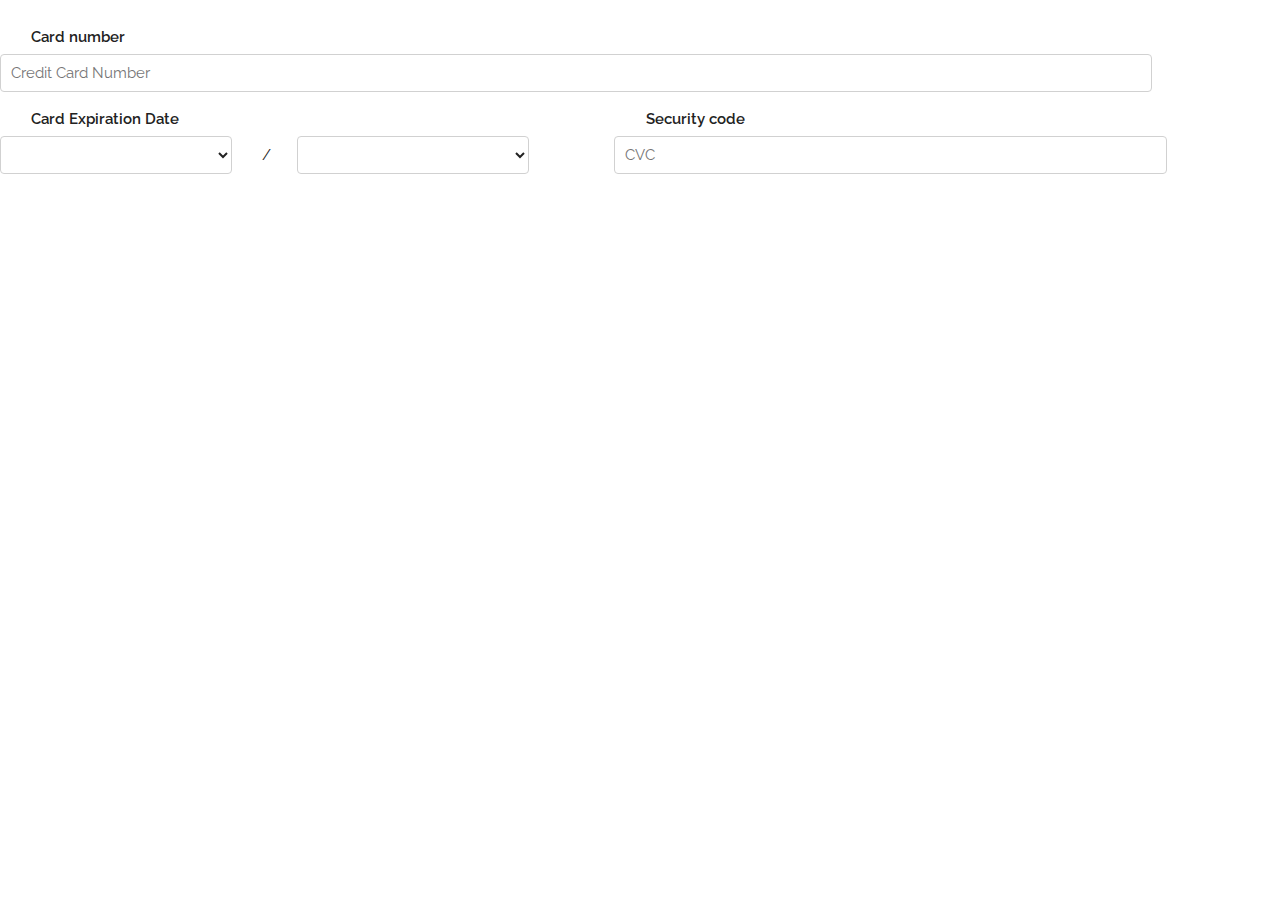
==== iframe/index.html @ d9374503 "initial commit" ====
<!DOCTYPE html>
<html lang="en">

<head>

  <!-- Basic Page Needs
  –––––––––––––––––––––––––––––––––––––––––––––––––– -->
  <meta charset="utf-8">
  <title>eProtect iFrame Enhancement Historic Version</title>
  <meta name="description" content="POC for the Litle based">
  <meta name="author" content="Team Unisaurus Rex">

  <!-- Mobile Specific Metas
  –––––––––––––––––––––––––––––––––––––––––––––––––– -->
  <meta name="viewport" content="width=device-width, initial-scale=1">

  <!-- Browser Specific Metas
  –––––––––––––––––––––––––––––––––––––––––––––––––– -->
  <meta http-equiv="X-UA-Compatible" content="IE=Edge" />

  <!-- FONT
  –––––––––––––––––––––––––––––––––––––––––––––––––– -->
  <link href="//fonts.googleapis.com/css?family=Raleway:400,300,600" rel="stylesheet" type="text/css">

  <!-- CSS
  –––––––––––––––––––––––––––––––––––––––––––––––––– -->
  <link rel="stylesheet" href="css/font-awesome.min.css">
  <link rel="stylesheet" href="css/normalize.css">
  <link rel="stylesheet" href="css/skeleton.css">

  <!-- Favicon
       –––––––––––––––––––––––––––––––––––––––––––––––––– -->
  <link rel="icon" type="image/png" href="images/favicon.ico">

</head>

<body>
  <input type="hidden" id="paypageRegistrationId" name="paypageRegistrationId">
  <input type="hidden" id="bin" name="bin">
  <input type="hidden" id="appPath" value="LitlePayPage">

  <form>
    <div class="positionNumberDiv">
      <div id="numberDiv" class="numberDiv">
        <label for="accountnumber">
          <span id="accountNumberLabelBefore"><a href="#"><i id="numTip" class="fa fa-question-circle tooltip" aria-hidden="true"><span class="tooltiptext"></span></i></a></span>
          <span id="accountNumberModalBefore"><a class="modals" href="#accountnumberModal" rel="modal:open"><i class="fa fa-question-circle" aria-hidden="true"></i></a></span>
          <span id="accountnumberModal" style="display:none;"></span>
          <span id="accountNumberLabelText">Card number</span>
        </label>
        <input type="text" id="accountnumber" name="pan" pattern="[0-9]{13,16}" placeholder="Credit Card Number">
        <i id="ccicon" class="fa fa-cc-amex" aria-hidden="true"></i>
      </div>
    </div>

    <div class="positionExpDateDiv">
      <div id="expDateDiv" class="expDateDiv">
        <label for="expMonth">

          <span id="expDateLabelBefore"><a href="#"><i id="expTip" class="fa fa-question-circle tooltip" aria-hidden="true"><span class="tooltiptext"></span></i></a></span>
          <span id="expDateLabelModalBefore"><a class="modals" href="#expDateModal" rel="modal:open"><i class="fa fa-question-circle" aria-hidden="true"></i></a></span>
          <span id="expDateModal" style="display:none;"></span>
          <span id="expDateLabelText">Card Expiration Date</span>
          <span id="expDateLabelAfter"></span>
        </label>

        <div id="expSelectDiv">
          <div id="expMonthDiv">
            <select name="expMonth" id="expMonth">
              <option value="01" selected="selected">01</option>
              <option value="02">02</option>
              <option value="03">03</option>
              <option value="04">04</option>
              <option value="05">05</option>
              <option value="06">06</option>
              <option value="07">07</option>
              <option value="08">08</option>
              <option value="09">09</option>
              <option value="10">10</option>
              <option value="11">11</option>
              <option value="12">12</option>
            </select>
          </div>
          <div id="expDividerDiv">
            <span id="expDividerBefore"></span>
            <span id="expDividerText"> / </span>
            <span id="expDividerAfter"></span>
          </div>
          <div id="expYearDiv">
            <select name="expYear" id="expYear">      
              <option value="17">2017</option>
              <option value="18">2018</option>
              <option value="19">2019</option>
              <option value="20">2020</option>
              <option value="21">2021</option>
              <option value="22">2022</option>
              <option value="23">2023</option>
              <option value="24">2024</option>
            </select>
          </div>
        </div>
      </div>
    </div>

    <div class="positionCvvDiv">
      <div id="cvvDiv" class="cvvDiv">
        <label for="cvc">
          <span id="cvvLabelBefore"><a href="#"><i id="cvcTip" class="fa fa-question-circle tooltip" aria-hidden="true"><span class="tooltiptext">
            <img src="images/amex_front.png" alt="Amex CVC"/>
            <img src="images/cc_back.png" alt="Amex CVC"/>                
          </span></i></a></span>

          <span id="cvvLabelModalBefore"><a class="modals" href="#cvvModal" rel="modal:open"><i class="fa fa-question-circle" aria-hidden="true"></i></a></span>
          <span id="cvvModal" style="display:none;">
            <img src="images/amex_front.png" alt="Amex CVC"/>
            <img src="images/cc_back.png" alt="Amex CVC"/>    
          </span>
          <span id="cvvLabelText">Security code</span>
          <span id="cvvLabelAfter"></span>
        </label>
        <input type="text" id="cvc" pattern="[0-9]{3,4}" name="cvc" placeholder="CVC">
      </div>
    </div>

  </form>
  
  <!-- Scripts  ––––––––––––––––––––––––––––––––––––––––––––––––––-->
  <script type="text/javascript"  src="js/jquery-1.12.4.min.js"></script>
  <script type="text/javascript" src="js/init.js"></script>
  <script type="text/javascript" src="js/utils.js"></script>

  <!-- Validation Scripts -->
  <script type="text/javascript" src="js/cvc-validation.js"></script>
  <script type="text/javascript" src="js/expiration-validation.js"></script>
  <script type="text/javascript" src="js/pan-validation.js"></script>

  <!-- Validation Utils -->
  <script type="text/javascript" src="js/formatPan.js"></script>

  <!-- Scripts that use previous scripts -->
  <script type="text/javascript" src="js/form-ux.js"></script>
  <script type="text/javascript" src="js/validation-collections.js"></script>
  
  <script type="text/javascript" src="js/pan-handlers.js"></script>
  <script type="text/javascript" src="js/cvc-handlers.js"></script>
  <script type="text/javascript" src="js/expiration-handlers.js"></script>
  <script type="text/javascript" src="js/validation-listeners.js"></script>

  <script type="text/javascript" src="js/jquery-modal.min.js"></script>

  <script>
   init();
   iconSwitch();
  </script>
  <!-- End Document  ––––––––––––––––––––––––––––––––––––––––––––––––––-->

</body>


</html>
---- iframe/css/skeleton.css ----
/*
* Vantiv Skeleton V1 -- Based on Skeleton
* Copyright 2017 -- Team Unisaurus Rex & Copyright 2014, Dave Gamache
* www.getskeleton.com  &  https://github.com/unisaurus-rex
* Free to use under the MIT license.
* http://www.opensource.org/licenses/mit-license.php
* 3/14/2017
*/

/* Table of contents
––––––––––––––––––––––––––––––––––––––––––––––––––
- Grid
- Base Styles
- Typography
- Links
- Images
- Buttons
- Forms
- Tooltip
- Spacing
- Clearing
- Media Queries
*/

/* Grid
–––––––––––––––––––––––––––––––––––––––––––––––––– */
.container {
  position: relative;
  width: 100%;
  max-width: 960px;
  margin: 0 auto;
  padding: 0 20px;
  box-sizing: border-box; }
.column, .positionNumberDiv, .positionExpDateDiv, .positionCvvDiv,
.columns {
  width: 100%;
  float: left;
  box-sizing: border-box; }

/* For devices larger than 400px */
@media (min-width: 400px) {
  .container {
    width: 95%;
    padding: 0; }
}

/* For devices larger than 550px */
@media (min-width: 550px) {
  .container {
    width: 80%; }
.column, 
  .columns {
    margin-left: 4%; }
  .column:first-child,
  .columns:first-child {
    margin-left: 0; }

.one-third.column                { width: 30.6666666667%; }
.two-thirds.column               { width: 65.3333333333%; }

.one-half.column,
.positionExpDateDiv,
.positionCvvDiv                  { width: 48%; }
#expMonthDiv, #expYearDiv        { width: 42%; }
#expDividerDiv                   { width: 5%; }
#expMonthDiv, #expYearDiv,            
#expDividerDiv   { 
  display: -webkit-inline-box;
  display: inline-block;
 }
}

/* Base Styles
–––––––––––––––––––––––––––––––––––––––––––––––––– */
/* NOTE
html is set to 62.5% so that all the REM measurements throughout Skeleton
are based on 10px sizing. So basically 1.5rem = 15px :) */
html {
  font-size: 62.5%; }
body {
  font-size: 1.5em; /* currently ems cause chrome bug misinterpreting rems on body element */
  line-height: 1.6;
  font-weight: 400;
  font-family: "Raleway", "HelveticaNeue", "Helvetica Neue", Helvetica, Arial, sans-serif;
  color: #222; }

/* Typography
–––––––––––––––––––––––––––––––––––––––––––––––––– */
h1, h2, h3, h4, h5, h6 {
  margin-top: 0;
  margin-bottom: 2rem;
  font-weight: 300; }
h1 { font-size: 4.0rem; line-height: 1.2;  letter-spacing: -.1rem;}
h2 { font-size: 3.6rem; line-height: 1.25; letter-spacing: -.1rem; }
h3 { font-size: 3.0rem; line-height: 1.3;  letter-spacing: -.1rem; }
h4 { font-size: 2.4rem; line-height: 1.35; letter-spacing: -.08rem; }
h5 { font-size: 1.8rem; line-height: 1.5;  letter-spacing: -.05rem; }
h6 { font-size: 1.5rem; line-height: 1.6;  letter-spacing: 0; }

/* Larger than phablet */
@media (min-width: 550px) {
  h1 { font-size: 5.0rem; }
  h2 { font-size: 4.2rem; }
  h3 { font-size: 3.6rem; }
  h4 { font-size: 3.0rem; }
  h5 { font-size: 2.4rem; }
  h6 { font-size: 1.5rem; }
}

p {
  margin-top: 0; }

/* Links
–––––––––––––––––––––––––––––––––––––––––––––––––– */
a {
  color: #1EAEDB; }
a:hover {
  color: #0FA0CE; }

  /* Images
–––––––––––––––––––––––––––––––––––––––––––––––––– */

img {
    max-width: 100%;
    height: auto;
    width: auto\9; /* ie8 */}

/* Buttons
–––––––––––––––––––––––––––––––––––––––––––––––––– */
.button,
button,
input[type="submit"],
input[type="reset"],
input[type="button"] {
  display: inline-block;
  height: 38px;
  padding: 0 30px;
  color: #555;
  text-align: center;
  font-size: 11px;
  font-weight: 600;
  line-height: 38px;
  letter-spacing: .1rem;
  text-transform: uppercase;
  text-decoration: none;
  white-space: nowrap;
  background-color: transparent;
  border-radius: 4px;
  border: 1px solid #bbb;
  cursor: pointer;
  box-sizing: border-box; }
.button:hover,
button:hover,
input[type="submit"]:hover,
input[type="reset"]:hover,
input[type="button"]:hover,
.button:focus,
button:focus,
input[type="submit"]:focus,
input[type="reset"]:focus,
input[type="button"]:focus {
  color: #333;
  border-color: #888;
  outline: 0; }
.button.button-primary,
button.button-primary,
input[type="submit"].button-primary,
input[type="reset"].button-primary,
input[type="button"].button-primary {
  color: #FFF;
  background-color: #33C3F0;
  border-color: #33C3F0; }
.button.button-primary:hover,
button.button-primary:hover,
input[type="submit"].button-primary:hover,
input[type="reset"].button-primary:hover,
input[type="button"].button-primary:hover,
.button.button-primary:focus,
button.button-primary:focus,
input[type="submit"].button-primary:focus,
input[type="reset"].button-primary:focus,
input[type="button"].button-primary:focus {
  color: #FFF;
  background-color: #1EAEDB;
  border-color: #1EAEDB; }


/* Forms
–––––––––––––––––––––––––––––––––––––––––––––––––– */
input[type="email"],
input[type="number"],
input[type="search"],
input[type="text"],
input[type="tel"],
input[type="url"],
input[type="password"],
textarea,
select {
  height: 38px;
  width: 90%;
  padding: 6px 10px; /* The 6px vertically centers text on FF, ignored by Webkit */
  background-color: #fff;
  border: 1px solid #D1D1D1;
  border-radius: 4px;
  box-shadow: none;
  box-sizing: border-box; }
/* Removes awkward default styles on some inputs for iOS */
input[type="email"],
input[type="number"],
input[type="search"],
input[type="text"],
input[type="tel"],
input[type="url"],
input[type="password"],
textarea {
  -webkit-appearance: none;
     -moz-appearance: none;
          appearance: none; }
textarea {
  min-height: 65px;
  padding-top: 6px;
  padding-bottom: 6px; }
input[type="email"]:focus,
input[type="number"]:focus,
input[type="search"]:focus,
input[type="text"]:focus,
input[type="tel"]:focus,
input[type="url"]:focus,
input[type="password"]:focus,
textarea:focus,
select:focus {
  border: 1px solid #33C3F0;
  outline: 0; }
label,
legend {
  display: block;
  margin-bottom: .5rem;
  font-weight: 600; }
fieldset {
  padding: 0;
  border-width: 0; }
input[type="checkbox"],
input[type="radio"] {
  display: inline; }
label > .label-body {
  display: inline-block;
  margin-left: .5rem;
  font-weight: normal; }
input[type="text"].invalid,select.invalid {
    border-color: red; }
input[type="text"].valid, select.valid {
    border-color: green; }
#accountNumberLabelText.valid:after,
#expDateLabelText.valid:after,
#cvvLabelText.valid:after {
  font-family: FontAwesome;
   content: "\f058";
   color: green;
   padding-left: 1em; }
#accountNumberLabelText.invalid:after,
#expDateLabelText.invalid:after,
#cvvLabelText.invalid:after {
  font-family: FontAwesome;
   content: "\f057";
   color: red;
   padding-left: 1em; }
label.valid:after {
   font-family: FontAwesome;
   content: "\f058";
   padding-left: 1em;
   color:green;}
label.invalid:after {
   font-family: FontAwesome;
   content: "\f057";
   padding-left: 1em;
   color:red;}

.error {
  display: block;
    font-size: .8em;
    font-weight: normal;
    line-height: 1em;
}
     
/* Tooltip
–––––––––––––––––––––––––––––––––––––––––––––––––– */

.tooltip {
    position: relative;
    display: inline-block;
    text-decoration: none;
}

.tooltip .tooltiptext {
    visibility: hidden;
    max-width: 200px;
    min-width: 100px;
    background-color: #eee;
    color: #000;
    text-align: center;
    border-radius: 2px;
    padding: 5px 0;
    position: absolute;
    z-index: 1;
    bottom: 125%;
    left: 50%;
    margin-left: -60px;
    opacity: 0;
    transition: opacity 1s;
    box-shadow: 2px 2px 2px #666;
    -moz-box-shadow: 2px 2px 2px #666;
    webkit-box-shadow: 2px 2px 2px #666;

}

.tooltip .tooltiptext::after {
    content: "";
    position: absolute;
    top: 100%;
    left: 50%;
    margin-left: -5px;
    border-width: 5px;
    border-style: solid;
    border-color: #eee transparent transparent transparent;
}

.tooltip:hover .tooltiptext {
    visibility: visible;
    opacity: 1;
}

.tooltip:hover .tooltiptext:before {
    content:"Your tool tip content here! aslkdhaklaskl skljsfadj  sdjfasdflj   asdl;jfasd[jasfopas. sdlkhasdfklasd sdkjsdfkjsdfl."
}
/* Spacing
–––––––––––––––––––––––––––––––––––––––––––––––––– */
button,
.button {
  margin-bottom: 1rem; }
input,
textarea,
select,
fieldset {
  margin-bottom: 1.5rem; }
pre,
blockquote,
dl,
figure,
table,
p,
ul,
ol,
form {
  margin-bottom: 2.5rem; }

/* Clearing
–––––––––––––––––––––––––––––––––––––––––––––––––– */

/* Self Clearing Goodness */
.container:after,.row:after.u-cf {
  content: "";
  display: table;
  clear: both; }


/* Media Queries
–––––––––––––––––––––––––––––––––––––––––––––––––– */
/*
Note: The best way to structure the use of media queries is to create the queries
near the relevant code. For example, if you wanted to change the styles for buttons
on small devices, paste the mobile query code up in the buttons section and style it
there.
*/


/* Larger than mobile */
@media (min-width: 400px) {}

/* Larger than phablet (also point when grid becomes active) */
@media (min-width: 550px) {}

/* Larger than tablet */
@media (min-width: 750px) {}

/* Larger than desktop */
@media (min-width: 1000px) {}

/* Larger than Desktop HD */
@media (min-width: 1200px) {}
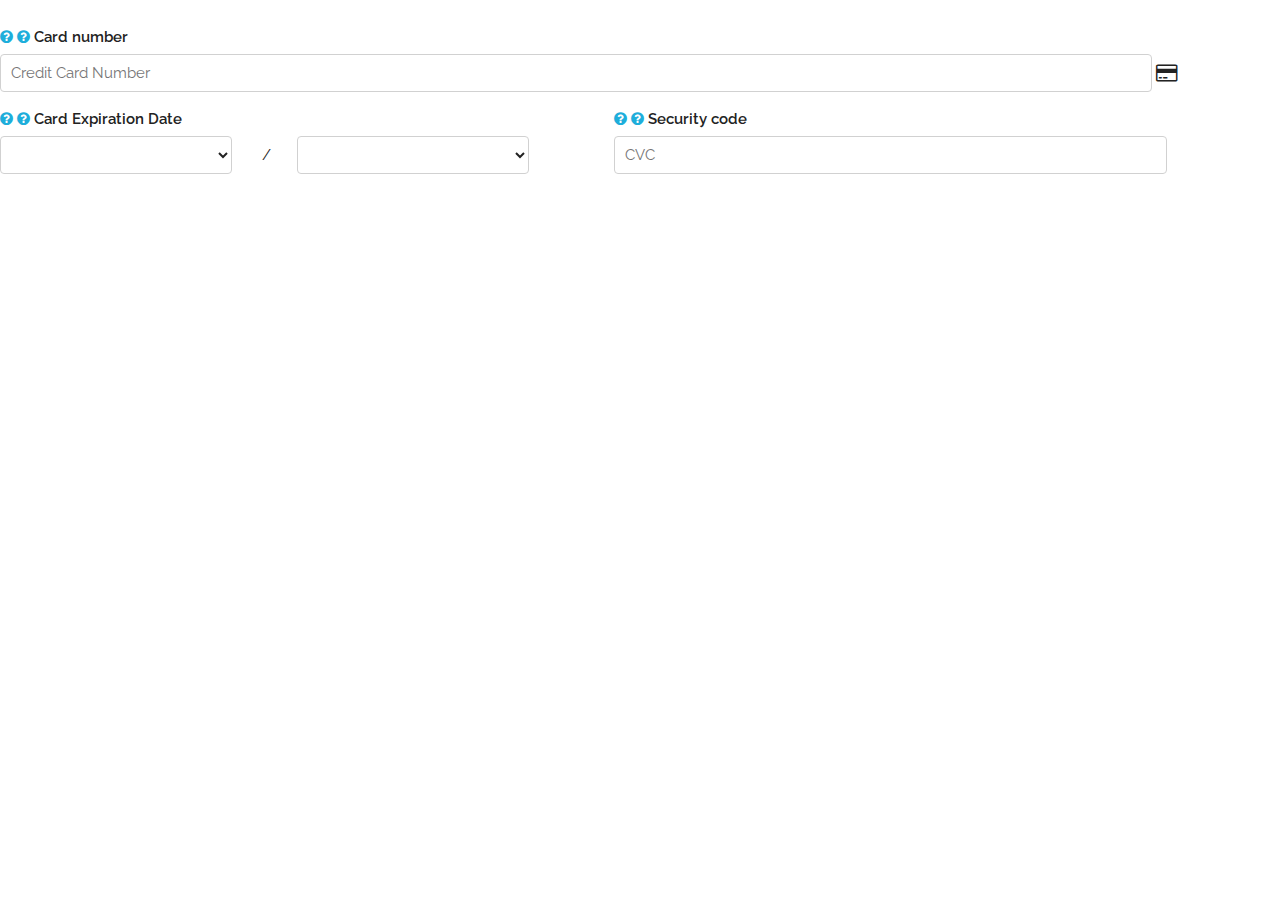
==== commit dd20a8f8: "Fix errors responding to inputsEmpty request" ====
--- a/iframe/index.html
+++ b/iframe/index.html
@@ -123,7 +123,8 @@
     </div>
 
   </form>
-  
+
+    
   <!-- Scripts  ––––––––––––––––––––––––––––––––––––––––––––––––––-->
   <script type="text/javascript"  src="js/jquery-1.12.4.min.js"></script>
   <script type="text/javascript" src="js/init.js"></script>
@@ -148,6 +149,11 @@
 
   <script type="text/javascript" src="js/jquery-modal.min.js"></script>
 
+  <!-- eProtect scripts -->
+  <script type="text/javascript"  src="js/yepnope.1.5.4-min.js"></script>
+  <script type="text/javascript"  src="js/litle-mock.js"></script>
+  <script type="text/javascript"  src="js/payframe.js"></script>
+
   <script>
    init();
    iconSwitch();
